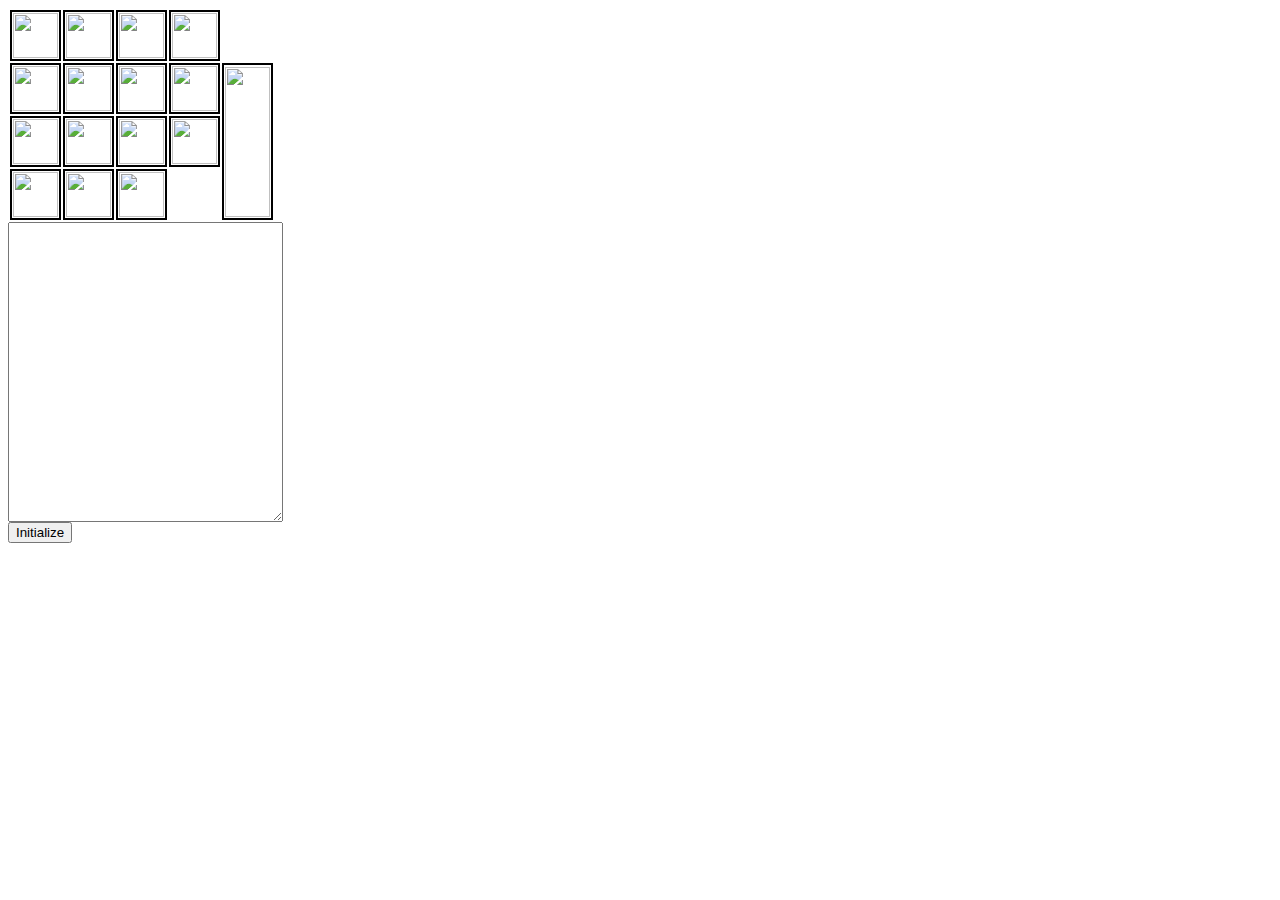
==== DragonsCrown.html @ 068921c3 "Update DragonsCrown.html" ====
<html>
<head>
<style>
td img {
	height: 45px;
	width:  45px;
}

td img.big {height: 150px;}

td.selected {
	border: 2px red solid;
}

td.unselected {
	border: 2px black solid;
}
</style>
<script src="DC.js"></script>
</head>
<body>
<table>
<tr>
<td id="tdRuneS" class="unselected" onclick="funSelectRune('S')"><img src="img/DC-S.png" /></td>
<td id="tdRuneT" class="unselected" onclick="funSelectRune('T')"><img src="img/DC-T.png" /></td>
<td id="tdRuneD" class="unselected" onclick="funSelectRune('D')"><img src="img/DC-D.png" /></td>
<td id="tdRuneE" class="unselected" onclick="funSelectRune('E')"><img src="img/DC-E.png" /></td>
</tr>
<tr>
<td id="tdRuneA" class="unselected" onclick="funSelectRune('A')"><img src="img/DC-A.png" /></td>
<td id="tdRuneB" class="unselected" onclick="funSelectRune('B')"><img src="img/DC-B.png" /></td>
<td id="tdRuneC" class="unselected" onclick="funSelectRune('C')"><img src="img/DC-C.png" /></td>
<td id="tdRuneF" class="unselected" onclick="funSelectRune('F')"><img src="img/DC-F.png" /></td>
<td rowspan=3 id="tdResetRoom" class="unselected" onclick="funClearRoom()" ><img class="big" src="img/DC-Clear-Big.png" /></td>
</tr>
<tr>
<td id="tdRuneG" class="unselected" onclick="funSelectRune('G')"><img src="img/DC-G.png" /></td>
<td id="tdRuneH" class="unselected" onclick="funSelectRune('H')"><img src="img/DC-H.png" /></td>
<td id="tdRuneI" class="unselected" onclick="funSelectRune('I')"><img src="img/DC-I.png" /></td>
<td id="tdRuneK" class="unselected" onclick="funSelectRune('K')"><img src="img/DC-K.png" /></td>
</tr>
<tr>
<td id="tdRuneL" class="unselected" onclick="funSelectRune('L')"><img src="img/DC-L.png" /></td>
<td id="tdRuneO" class="unselected" onclick="funSelectRune('O')"><img src="img/DC-O.png" /></td>
<td id="tdRuneW" class="unselected" onclick="funSelectRune('W')"><img src="img/DC-W.png" /></td>
</tr>
</table>
<table>
<tr>
</tr>
</table>

<div id="output">
<textarea id="textOutput" type="textarea" style="width:275px;height:300px;"></textarea>
</div>
<button onclick="funInitialize1();">Initialize</button>
</body>
</html>
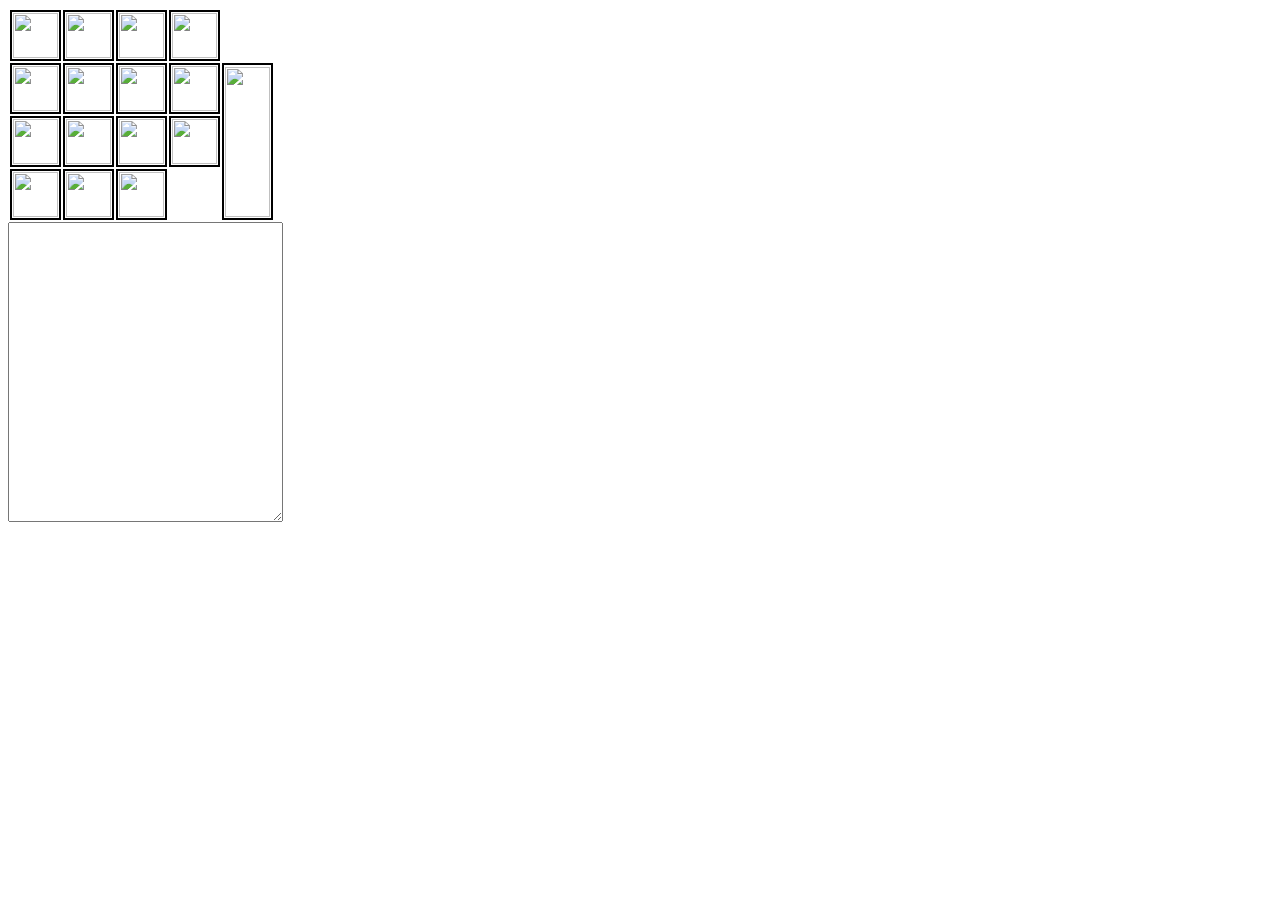
==== commit 364c4d0c: "got it working" ====
--- a/DragonsCrown.html
+++ b/DragonsCrown.html
@@ -53,6 +53,5 @@
 <div id="output">
 <textarea id="textOutput" type="textarea" style="width:275px;height:300px;"></textarea>
 </div>
-<button onclick="funInitialize1();">Initialize</button>
 </body>
 </html>
